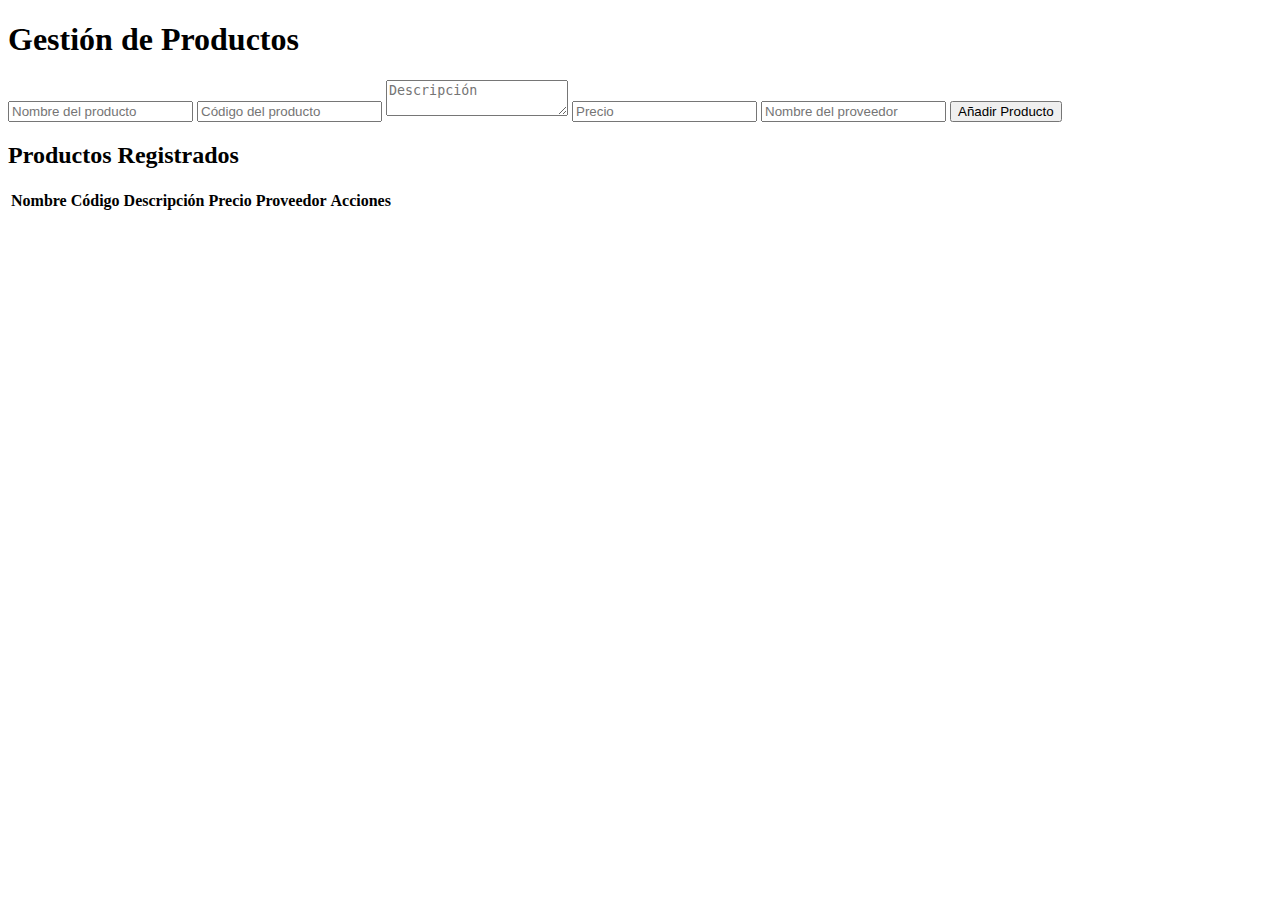
==== RegistroProducto/index.html @ a1aeaab0 "Chat en vivo y Registro de productos" ====
<!DOCTYPE html>
<html lang="es">
<head>
    <meta charset="UTF-8">
    <meta name="viewport" content="width=device-width, initial-scale=1.0">
    <title>Gestión de Productos</title>
    <link rel="stylesheet" href="styles.css">
</head>
<body>
    <div class="container">
        <h1>Gestión de Productos</h1>

        <!-- Formulario para añadir productos -->
        <form id="productForm">
            <input type="text" id="nombre" placeholder="Nombre del producto" required>
            <input type="text" id="codigo" placeholder="Código del producto" required>
            <textarea id="descripcion" placeholder="Descripción" required></textarea>
            <input type="number" id="precio" placeholder="Precio" required>
            <input type="text" id="proveedor" placeholder="Nombre del proveedor" required>
            <button type="submit">Añadir Producto</button>
        </form>

        <!-- Tabla para mostrar productos -->
        <h2>Productos Registrados</h2>
        <table>
            <thead>
                <tr>
                    <th>Nombre</th>
                    <th>Código</th>
                    <th>Descripción</th>
                    <th>Precio</th>
                    <th>Proveedor</th>
                    <th>Acciones</th>
                </tr>
            </thead>
            <tbody id="productTableBody">
                <!-- Aquí se mostrarán los productos -->
            </tbody>
        </table>
    </div>

    <script src="script.js"></script>
</body>
</html>
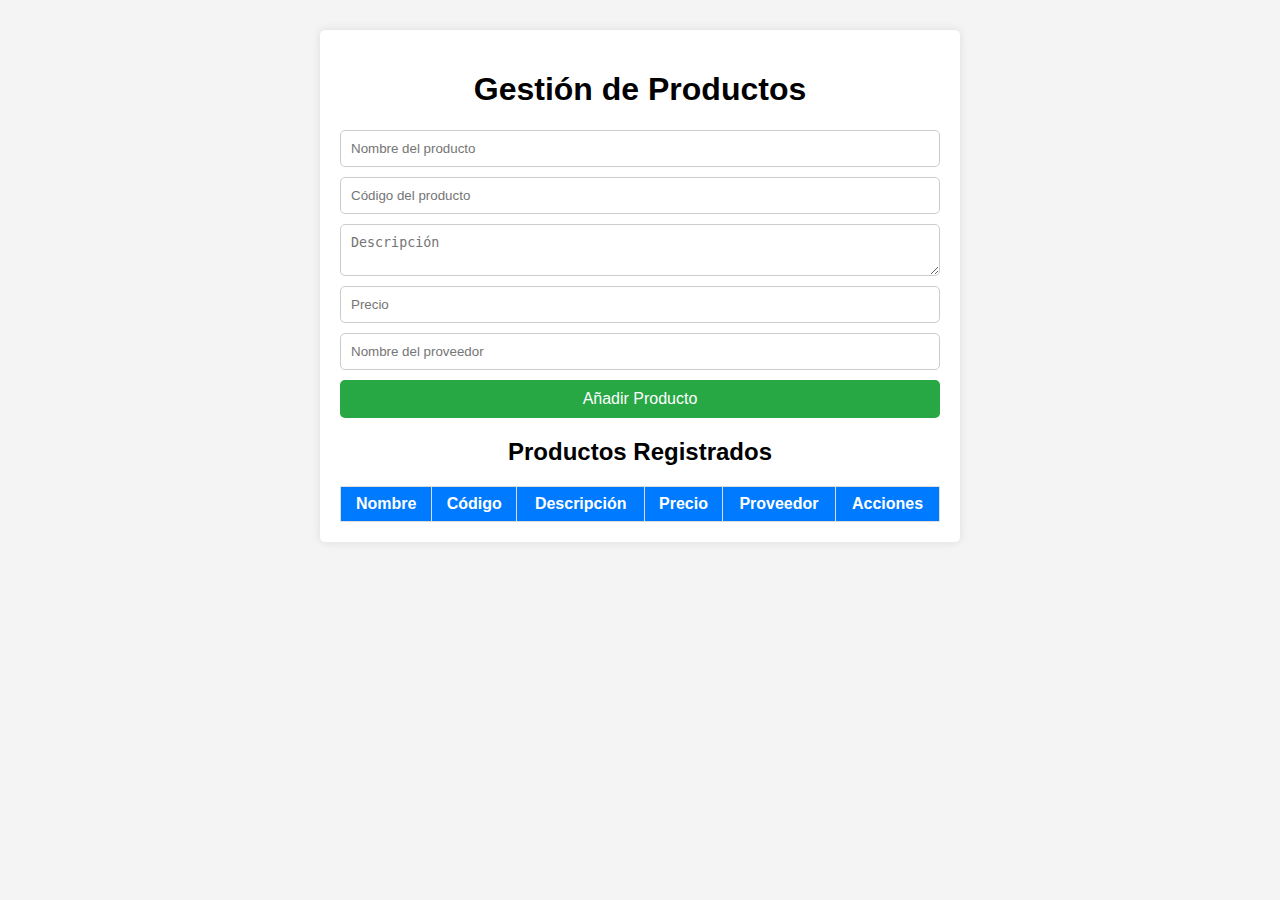
==== commit 1a527935: "Correccion de llamado de css" ====
--- a/RegistroProducto/index.html
+++ b/RegistroProducto/index.html
@@ -4,7 +4,7 @@
     <meta charset="UTF-8">
     <meta name="viewport" content="width=device-width, initial-scale=1.0">
     <title>Gestión de Productos</title>
-    <link rel="stylesheet" href="styles.css">
+    <link rel="stylesheet" href="style.css">
 </head>
 <body>
     <div class="container">
--- a/RegistroProducto/style.css
+++ b/RegistroProducto/style.css
@@ -0,0 +1,75 @@
+body {
+    font-family: Arial, sans-serif;
+    background-color: #f4f4f4;
+    margin: 0;
+    padding: 0;
+    display: flex;
+    justify-content: center;
+}
+
+.container {
+    background: white;
+    padding: 20px;
+    margin-top: 30px;
+    border-radius: 5px;
+    box-shadow: 0px 0px 10px rgba(0, 0, 0, 0.1);
+    width: 80%;
+    max-width: 600px;
+}
+
+h1, h2 {
+    text-align: center;
+}
+
+form {
+    display: flex;
+    flex-direction: column;
+    gap: 10px;
+}
+
+input, textarea, button {
+    padding: 10px;
+    border: 1px solid #ccc;
+    border-radius: 5px;
+}
+
+button {
+    background-color: #28a745;
+    color: white;
+    border: none;
+    cursor: pointer;
+    font-size: 16px;
+}
+
+button:hover {
+    background-color: #218838;
+}
+
+table {
+    width: 100%;
+    border-collapse: collapse;
+    margin-top: 20px;
+}
+
+th, td {
+    border: 1px solid #ddd;
+    padding: 8px;
+    text-align: center;
+}
+
+th {
+    background-color: #007bff;
+    color: white;
+}
+
+.delete-btn {
+    background-color: #dc3545;
+    color: white;
+    border: none;
+    padding: 5px 10px;
+    cursor: pointer;
+}
+
+.delete-btn:hover {
+    background-color: #c82333;
+}
